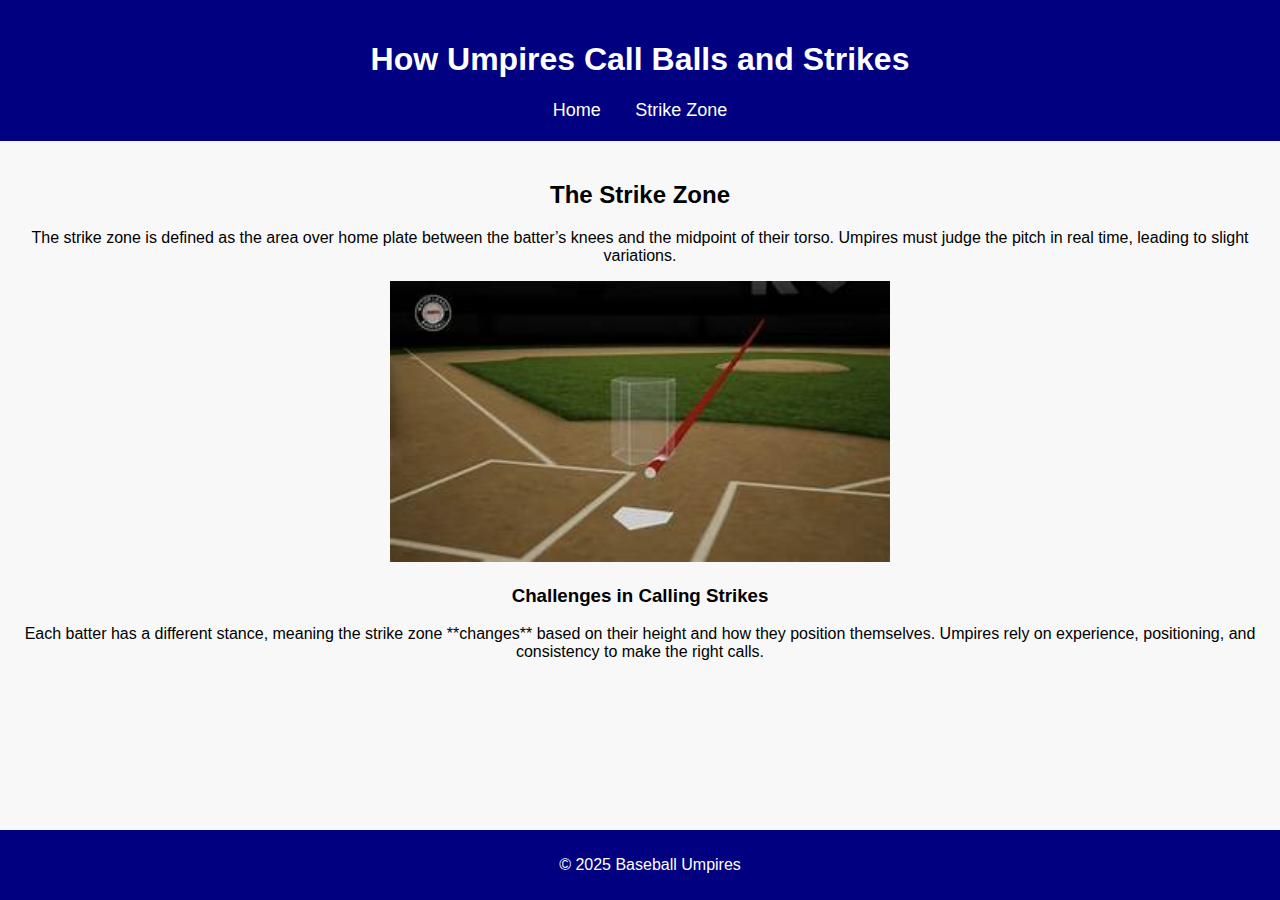
==== strike-zone.html @ a750039b "Add files via upload" ====
<!DOCTYPE html>
<html lang="en">
<head>
    <meta charset="UTF-8">
    <title>Strike Zone - Baseball Umpires</title>
    <link rel="stylesheet" href="styles.css">
</head>
<body>
    <header>
        <h1>How Umpires Call Balls and Strikes</h1>
        <nav>
            <a href="index.html">Home</a>
            <a href="strike-zone.html">Strike Zone</a>
        </nav>
    </header>

    <main>
        <h2>The Strike Zone</h2>
        <p>The strike zone is defined as the area over home plate between the batter’s knees and the midpoint of their torso. Umpires must judge the pitch in real time, leading to slight variations.</p>
        <img src="images/strike-zone.png" alt="Strike Zone Diagram" width="500">
        
        <h3>Challenges in Calling Strikes</h3>
        <p>Each batter has a different stance, meaning the strike zone **changes** based on their height and how they position themselves. Umpires rely on experience, positioning, and consistency to make the right calls.</p>
    </main>

    <footer>
        <p>&copy; 2025 Baseball Umpires</p>
    </footer>
</body>
</html>
---- styles.css ----
body {
    font-family: Arial, sans-serif;
    text-align: center;
    background-color: #f8f8f8;
    margin: 0;
    padding: 0;
}

header {
    background-color: navy;
    color: white;
    padding: 20px;
}

nav a {
    color: white;
    margin: 15px;
    text-decoration: none;
    font-size: 18px;
}

nav a:hover {
    text-decoration: underline;
}

main {
    padding: 20px;
}

img {
    max-width: 100%;
    height: auto;
}

footer {
    background-color: navy;
    color: white;
    padding: 10px;
    position: fixed;
    bottom: 0;
    width: 100%;
}
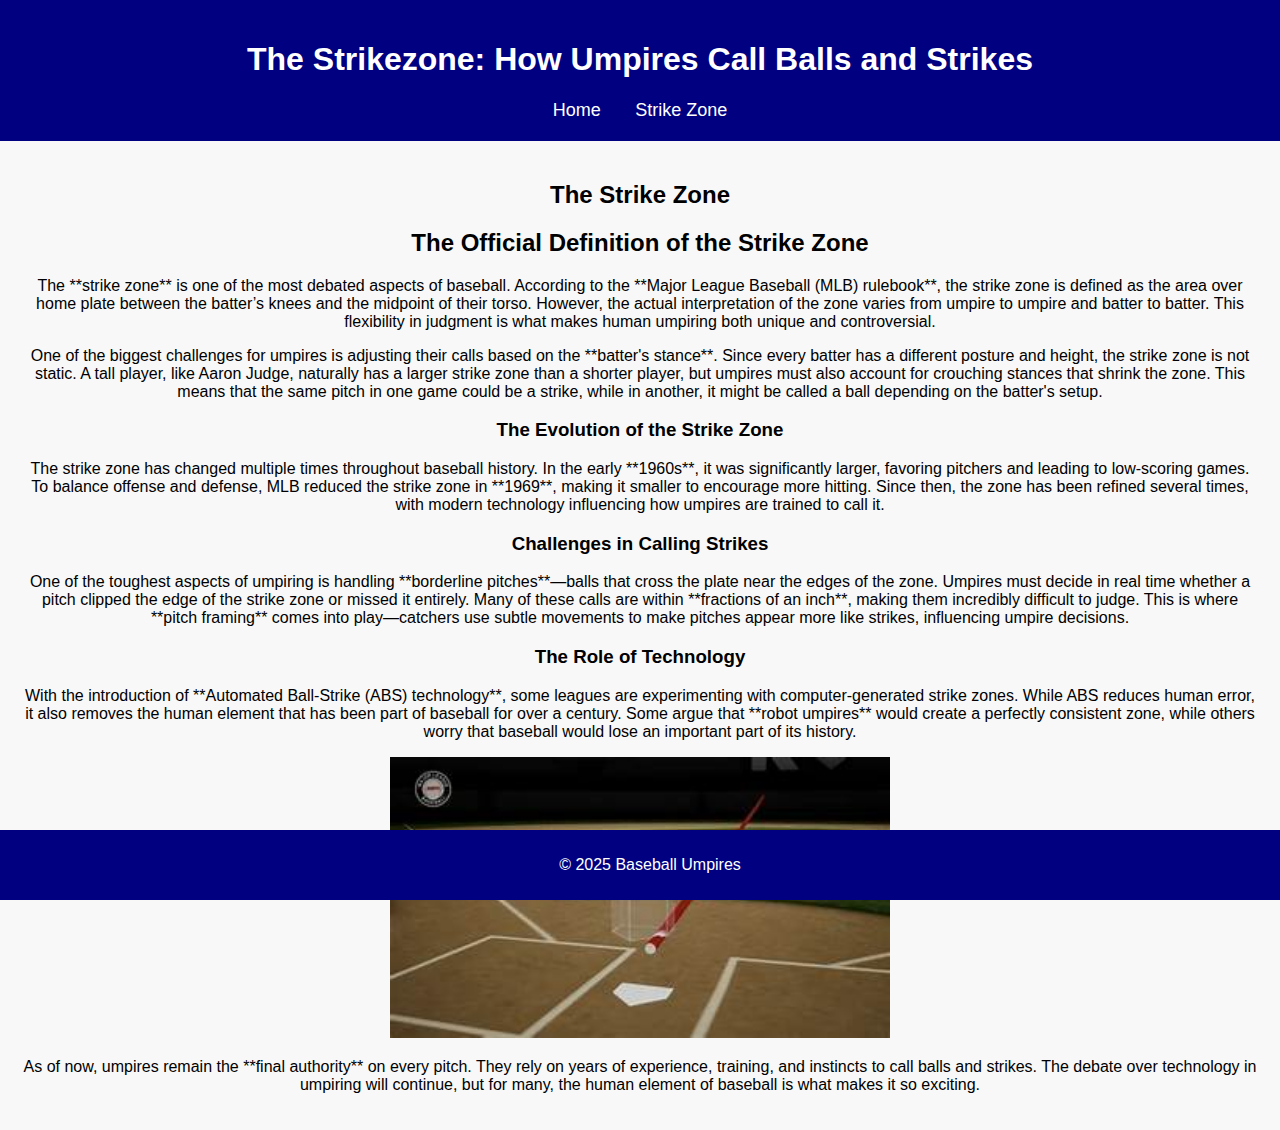
==== commit 027f01f6: "Update strike-zone.html to include more description" ====
--- a/strike-zone.html
+++ b/strike-zone.html
@@ -7,7 +7,7 @@
 </head>
 <body>
     <header>
-        <h1>How Umpires Call Balls and Strikes</h1>
+        <h1>The Strikezone: How Umpires Call Balls and Strikes</h1>
         <nav>
             <a href="index.html">Home</a>
             <a href="strike-zone.html">Strike Zone</a>
@@ -16,11 +16,23 @@
 
     <main>
         <h2>The Strike Zone</h2>
-        <p>The strike zone is defined as the area over home plate between the batter’s knees and the midpoint of their torso. Umpires must judge the pitch in real time, leading to slight variations.</p>
+        <h2>The Official Definition of the Strike Zone</h2>
+        <p>The **strike zone** is one of the most debated aspects of baseball. According to the **Major League Baseball (MLB) rulebook**, the strike zone is defined as the area over home plate between the batter’s knees and the midpoint of their torso. However, the actual interpretation of the zone varies from umpire to umpire and batter to batter. This flexibility in judgment is what makes human umpiring both unique and controversial.</p>
+
+        <p>One of the biggest challenges for umpires is adjusting their calls based on the **batter's stance**. Since every batter has a different posture and height, the strike zone is not static. A tall player, like Aaron Judge, naturally has a larger strike zone than a shorter player, but umpires must also account for crouching stances that shrink the zone. This means that the same pitch in one game could be a strike, while in another, it might be called a ball depending on the batter's setup.</p>
+
+        <h3>The Evolution of the Strike Zone</h3>
+        <p>The strike zone has changed multiple times throughout baseball history. In the early **1960s**, it was significantly larger, favoring pitchers and leading to low-scoring games. To balance offense and defense, MLB reduced the strike zone in **1969**, making it smaller to encourage more hitting. Since then, the zone has been refined several times, with modern technology influencing how umpires are trained to call it.</p>
+
+        <h3>Challenges in Calling Strikes</h3>
+        <p>One of the toughest aspects of umpiring is handling **borderline pitches**—balls that cross the plate near the edges of the zone. Umpires must decide in real time whether a pitch clipped the edge of the strike zone or missed it entirely. Many of these calls are within **fractions of an inch**, making them incredibly difficult to judge. This is where **pitch framing** comes into play—catchers use subtle movements to make pitches appear more like strikes, influencing umpire decisions.</p>
+
+        <h3>The Role of Technology</h3>
+        <p>With the introduction of **Automated Ball-Strike (ABS) technology**, some leagues are experimenting with computer-generated strike zones. While ABS reduces human error, it also removes the human element that has been part of baseball for over a century. Some argue that **robot umpires** would create a perfectly consistent zone, while others worry that baseball would lose an important part of its history.</p>
+
         <img src="images/strike-zone.png" alt="Strike Zone Diagram" width="500">
-        
-        <h3>Challenges in Calling Strikes</h3>
-        <p>Each batter has a different stance, meaning the strike zone **changes** based on their height and how they position themselves. Umpires rely on experience, positioning, and consistency to make the right calls.</p>
+
+        <p>As of now, umpires remain the **final authority** on every pitch. They rely on years of experience, training, and instincts to call balls and strikes. The debate over technology in umpiring will continue, but for many, the human element of baseball is what makes it so exciting.</p>
     </main>
 
     <footer>
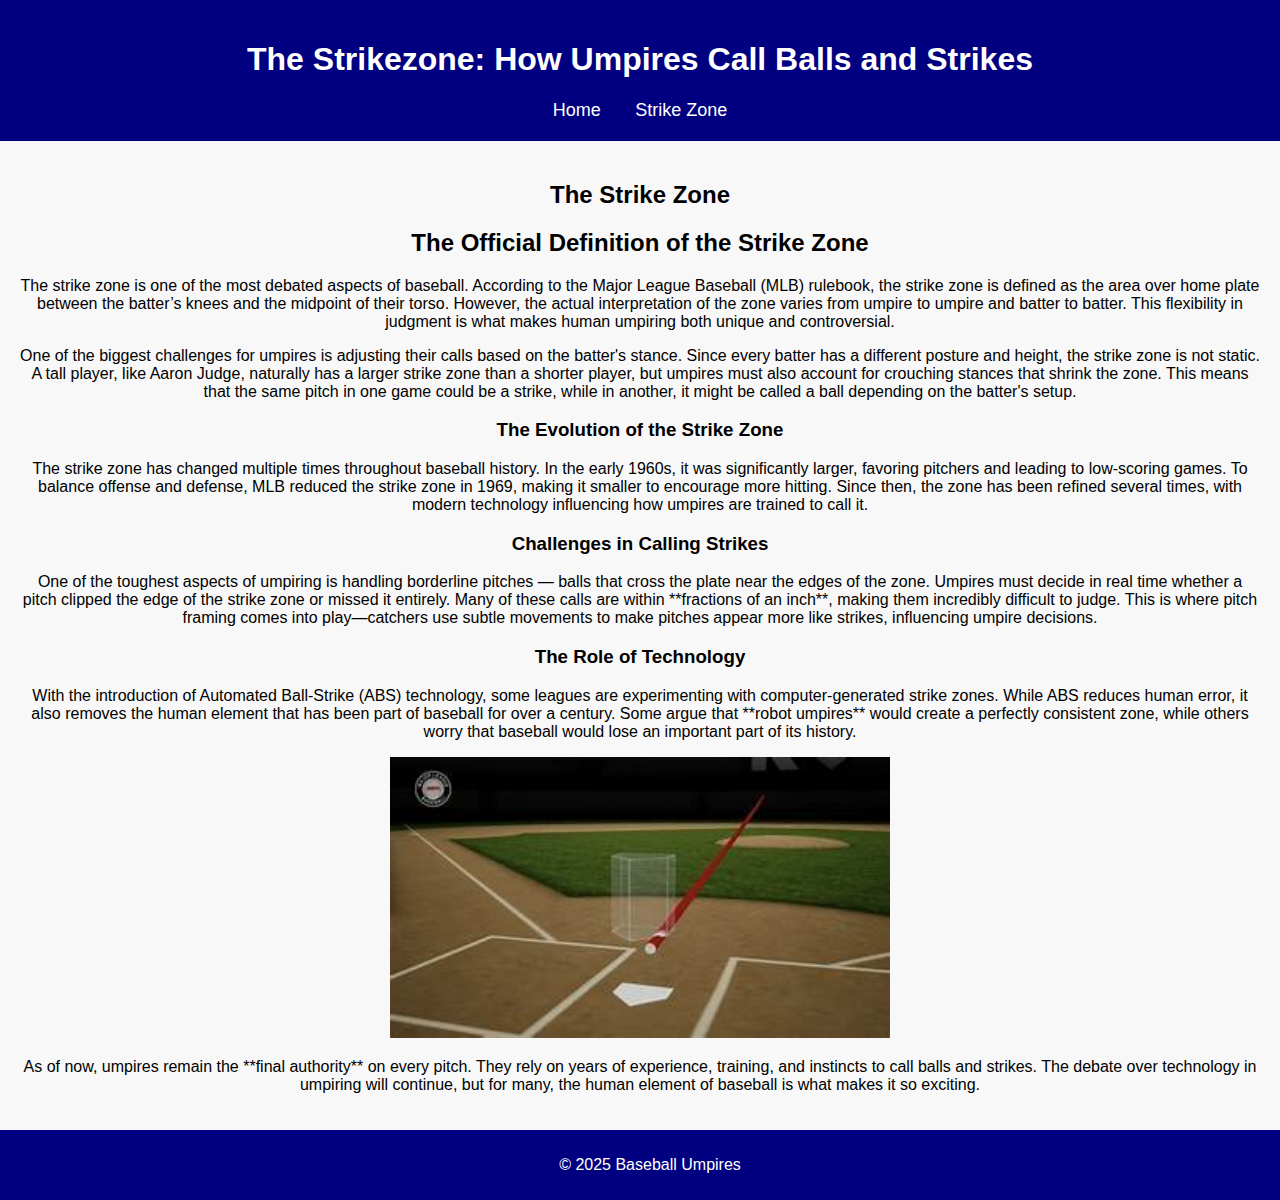
==== commit dfae4e9f: "Update strike-zone.html" ====
--- a/strike-zone.html
+++ b/strike-zone.html
@@ -17,18 +17,18 @@
     <main>
         <h2>The Strike Zone</h2>
         <h2>The Official Definition of the Strike Zone</h2>
-        <p>The **strike zone** is one of the most debated aspects of baseball. According to the **Major League Baseball (MLB) rulebook**, the strike zone is defined as the area over home plate between the batter’s knees and the midpoint of their torso. However, the actual interpretation of the zone varies from umpire to umpire and batter to batter. This flexibility in judgment is what makes human umpiring both unique and controversial.</p>
+        <p>The strike zone is one of the most debated aspects of baseball. According to the Major League Baseball (MLB) rulebook, the strike zone is defined as the area over home plate between the batter’s knees and the midpoint of their torso. However, the actual interpretation of the zone varies from umpire to umpire and batter to batter. This flexibility in judgment is what makes human umpiring both unique and controversial.</p>
 
-        <p>One of the biggest challenges for umpires is adjusting their calls based on the **batter's stance**. Since every batter has a different posture and height, the strike zone is not static. A tall player, like Aaron Judge, naturally has a larger strike zone than a shorter player, but umpires must also account for crouching stances that shrink the zone. This means that the same pitch in one game could be a strike, while in another, it might be called a ball depending on the batter's setup.</p>
+        <p>One of the biggest challenges for umpires is adjusting their calls based on the batter's stance. Since every batter has a different posture and height, the strike zone is not static. A tall player, like Aaron Judge, naturally has a larger strike zone than a shorter player, but umpires must also account for crouching stances that shrink the zone. This means that the same pitch in one game could be a strike, while in another, it might be called a ball depending on the batter's setup.</p>
 
         <h3>The Evolution of the Strike Zone</h3>
-        <p>The strike zone has changed multiple times throughout baseball history. In the early **1960s**, it was significantly larger, favoring pitchers and leading to low-scoring games. To balance offense and defense, MLB reduced the strike zone in **1969**, making it smaller to encourage more hitting. Since then, the zone has been refined several times, with modern technology influencing how umpires are trained to call it.</p>
+        <p>The strike zone has changed multiple times throughout baseball history. In the early 1960s, it was significantly larger, favoring pitchers and leading to low-scoring games. To balance offense and defense, MLB reduced the strike zone in 1969, making it smaller to encourage more hitting. Since then, the zone has been refined several times, with modern technology influencing how umpires are trained to call it.</p>
 
         <h3>Challenges in Calling Strikes</h3>
-        <p>One of the toughest aspects of umpiring is handling **borderline pitches**—balls that cross the plate near the edges of the zone. Umpires must decide in real time whether a pitch clipped the edge of the strike zone or missed it entirely. Many of these calls are within **fractions of an inch**, making them incredibly difficult to judge. This is where **pitch framing** comes into play—catchers use subtle movements to make pitches appear more like strikes, influencing umpire decisions.</p>
+        <p>One of the toughest aspects of umpiring is handling borderline pitches — balls that cross the plate near the edges of the zone. Umpires must decide in real time whether a pitch clipped the edge of the strike zone or missed it entirely. Many of these calls are within **fractions of an inch**, making them incredibly difficult to judge. This is where pitch framing comes into play—catchers use subtle movements to make pitches appear more like strikes, influencing umpire decisions.</p>
 
         <h3>The Role of Technology</h3>
-        <p>With the introduction of **Automated Ball-Strike (ABS) technology**, some leagues are experimenting with computer-generated strike zones. While ABS reduces human error, it also removes the human element that has been part of baseball for over a century. Some argue that **robot umpires** would create a perfectly consistent zone, while others worry that baseball would lose an important part of its history.</p>
+        <p>With the introduction of Automated Ball-Strike (ABS) technology, some leagues are experimenting with computer-generated strike zones. While ABS reduces human error, it also removes the human element that has been part of baseball for over a century. Some argue that **robot umpires** would create a perfectly consistent zone, while others worry that baseball would lose an important part of its history.</p>
 
         <img src="images/strike-zone.png" alt="Strike Zone Diagram" width="500">
 
--- a/styles.css
+++ b/styles.css
@@ -4,6 +4,9 @@
     background-color: #f8f8f8;
     margin: 0;
     padding: 0;
+    display: flex;
+    flex-direction: column;
+    min-height: 100vh;
 }
 
 header {
@@ -24,6 +27,7 @@
 }
 
 main {
+    flex-grow: 1;
     padding: 20px;
 }
 
@@ -36,7 +40,7 @@
     background-color: navy;
     color: white;
     padding: 10px;
-    position: fixed;
+    position: relative;
     bottom: 0;
     width: 100%;
 }
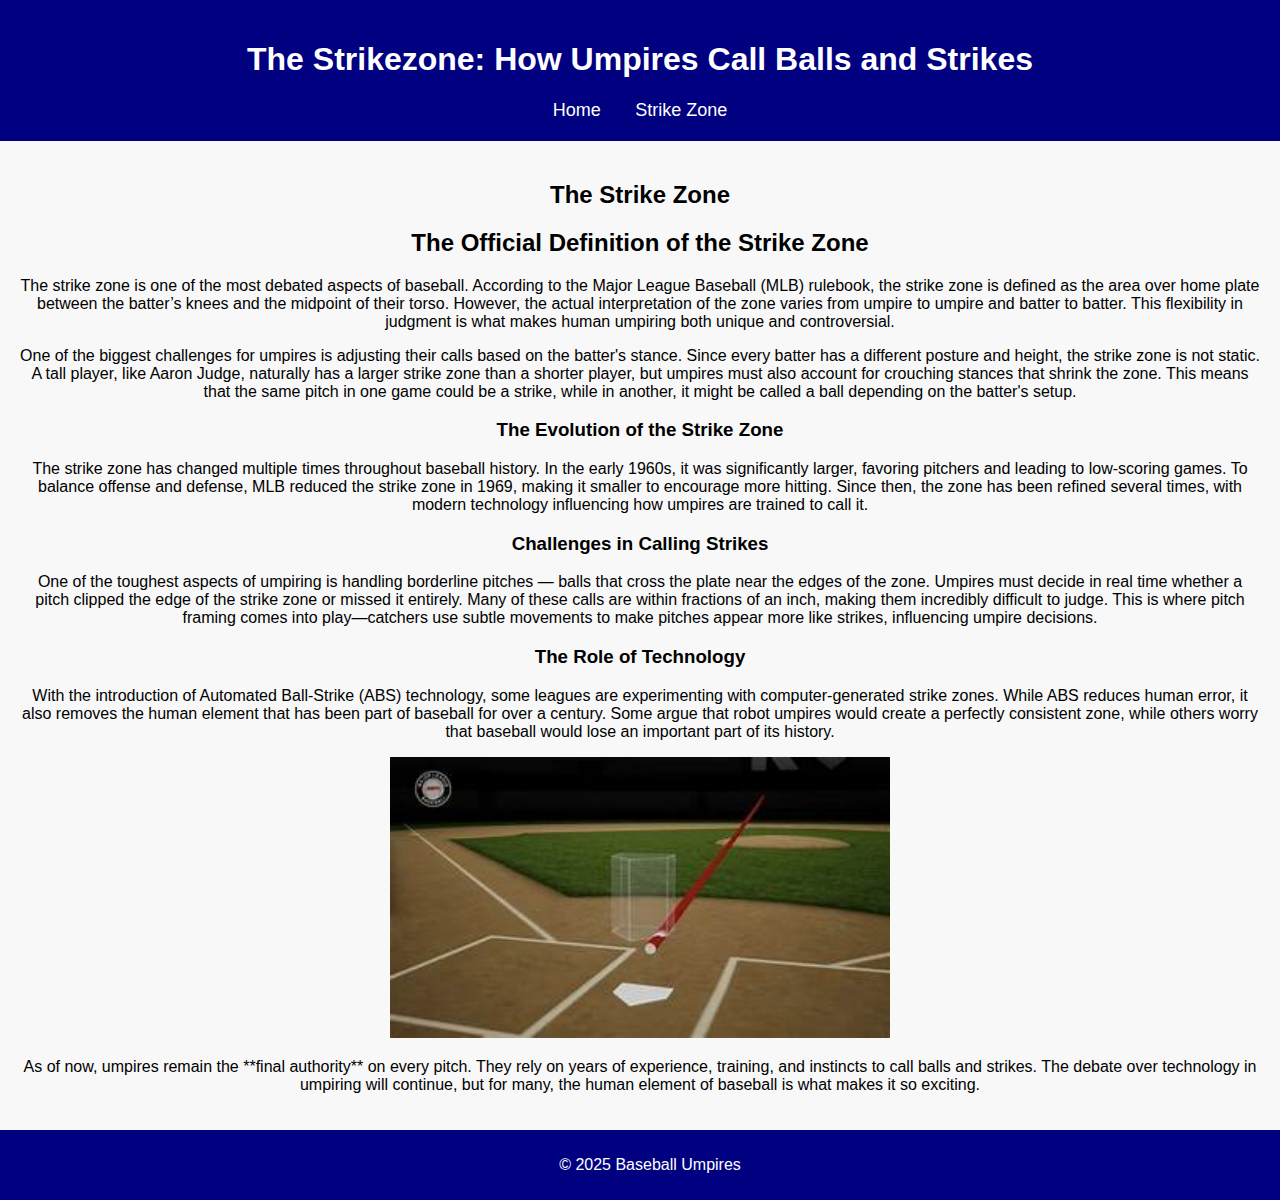
==== commit 377216ea: "Update strike-zone.html" ====
--- a/strike-zone.html
+++ b/strike-zone.html
@@ -25,10 +25,10 @@
         <p>The strike zone has changed multiple times throughout baseball history. In the early 1960s, it was significantly larger, favoring pitchers and leading to low-scoring games. To balance offense and defense, MLB reduced the strike zone in 1969, making it smaller to encourage more hitting. Since then, the zone has been refined several times, with modern technology influencing how umpires are trained to call it.</p>
 
         <h3>Challenges in Calling Strikes</h3>
-        <p>One of the toughest aspects of umpiring is handling borderline pitches — balls that cross the plate near the edges of the zone. Umpires must decide in real time whether a pitch clipped the edge of the strike zone or missed it entirely. Many of these calls are within **fractions of an inch**, making them incredibly difficult to judge. This is where pitch framing comes into play—catchers use subtle movements to make pitches appear more like strikes, influencing umpire decisions.</p>
+        <p>One of the toughest aspects of umpiring is handling borderline pitches — balls that cross the plate near the edges of the zone. Umpires must decide in real time whether a pitch clipped the edge of the strike zone or missed it entirely. Many of these calls are within fractions of an inch, making them incredibly difficult to judge. This is where pitch framing comes into play—catchers use subtle movements to make pitches appear more like strikes, influencing umpire decisions.</p>
 
         <h3>The Role of Technology</h3>
-        <p>With the introduction of Automated Ball-Strike (ABS) technology, some leagues are experimenting with computer-generated strike zones. While ABS reduces human error, it also removes the human element that has been part of baseball for over a century. Some argue that **robot umpires** would create a perfectly consistent zone, while others worry that baseball would lose an important part of its history.</p>
+        <p>With the introduction of Automated Ball-Strike (ABS) technology, some leagues are experimenting with computer-generated strike zones. While ABS reduces human error, it also removes the human element that has been part of baseball for over a century. Some argue that robot umpires would create a perfectly consistent zone, while others worry that baseball would lose an important part of its history.</p>
 
         <img src="images/strike-zone.png" alt="Strike Zone Diagram" width="500">
 
